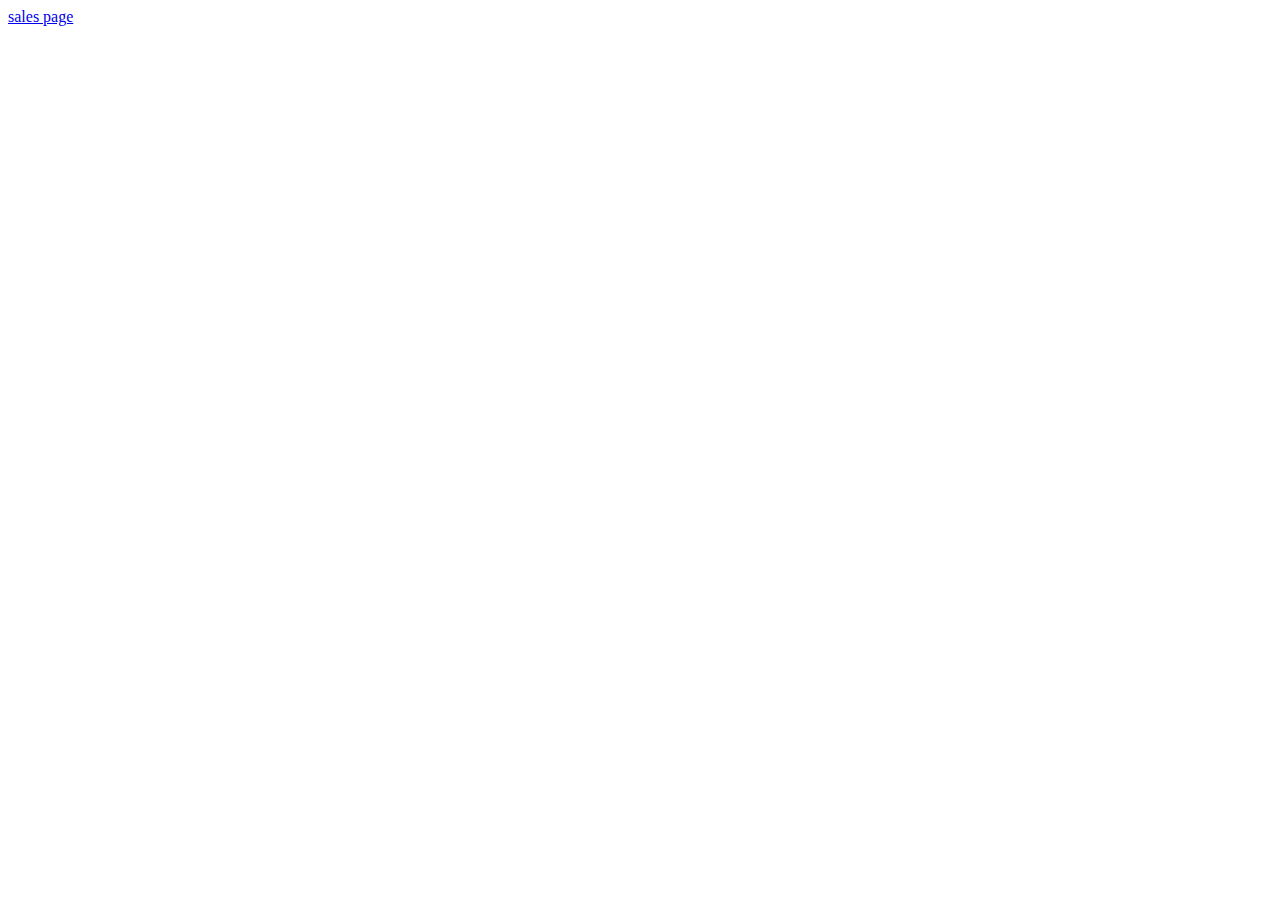
==== index.html @ 08cbb768 "list" ====
<!DOCTYPE html>
<html lang="en">
<head>
    <meta charset="UTF-8">
    <meta name="viewport" content="width=device-width, initial-scale=1.0">
    <title>Document</title>
</head>
<body>

    <a href ="sales.html"> sales page </a>

</body>
</html>
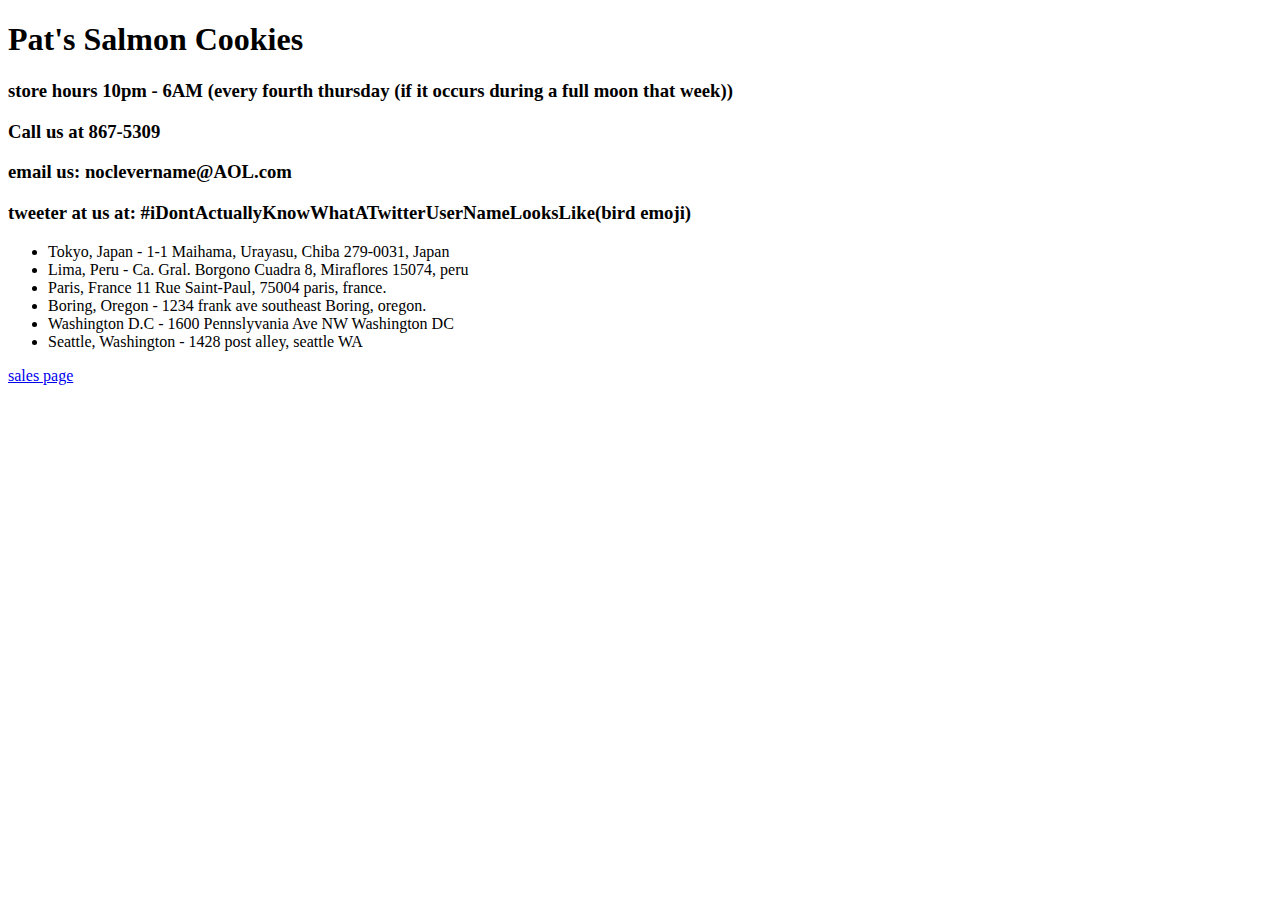
==== commit 7b48989c: "day 3" ====
--- a/index.html
+++ b/index.html
@@ -5,7 +5,27 @@
     <meta name="viewport" content="width=device-width, initial-scale=1.0">
     <title>Document</title>
 </head>
+        
+    <header>
+        <h1> Pat's Salmon Cookies</h1>
+    </header>
+
 <body>
+
+    <h3>store hours 10pm - 6AM (every fourth thursday (if it occurs during a full moon that week)) </h3>
+
+    <h3> Call us at 867-5309</h3>
+    <h3> email us: noclevername@AOL.com</h3>
+    <h3>tweeter at us at: #iDontActuallyKnowWhatATwitterUserNameLooksLike(bird emoji)</h3>
+
+    <ul> 
+        <li>Tokyo, Japan - 1-1 Maihama, Urayasu, Chiba 279-0031, Japan</li>
+        <li>Lima, Peru - Ca. Gral. Borgono Cuadra 8, Miraflores 15074, peru</li>
+        <li>Paris, France 11 Rue Saint-Paul, 75004 paris, france.</li>
+        <li>Boring, Oregon - 1234 frank ave southeast Boring, oregon.</li>
+        <li>Washington D.C - 1600 Pennslyvania Ave NW Washington DC</li>
+        <li>Seattle, Washington - 1428 post alley, seattle WA</li>
+    </ul>
 
     <a href ="sales.html"> sales page </a>
 
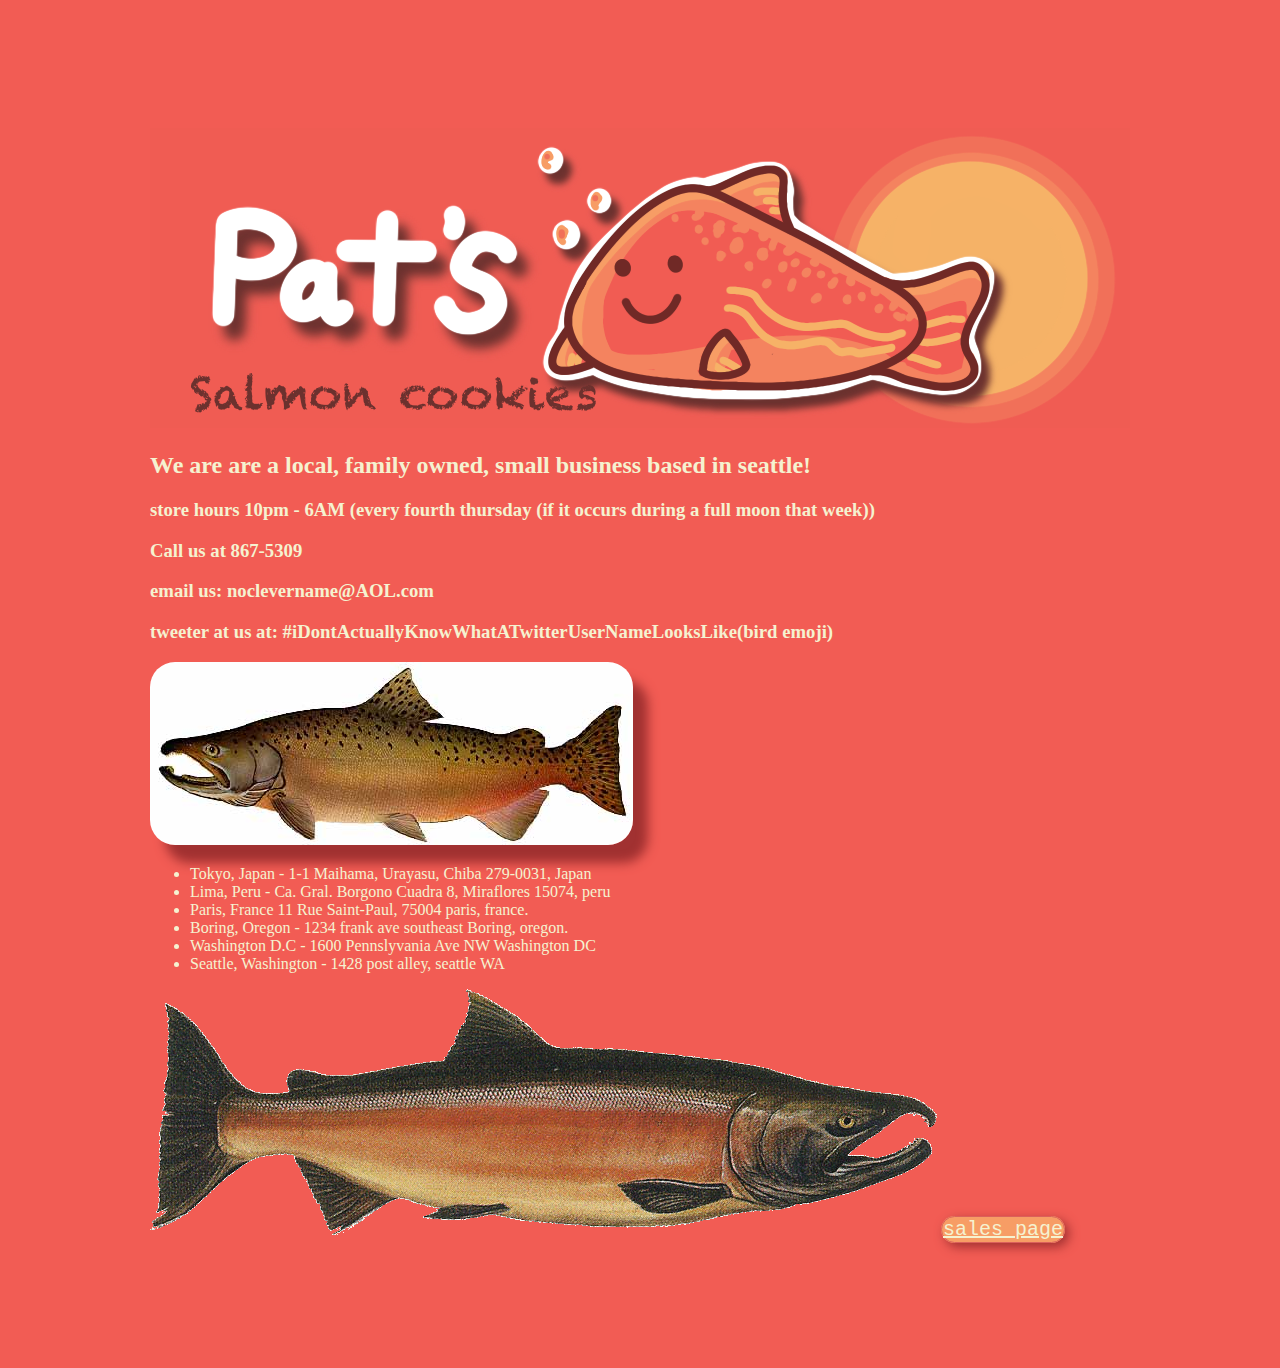
==== commit 19b37060: "added header art" ====
--- a/index.html
+++ b/index.html
@@ -3,29 +3,40 @@
 <head>
     <meta charset="UTF-8">
     <meta name="viewport" content="width=device-width, initial-scale=1.0">
+    <link rel="stylesheet" href="style.css">
     <title>Document</title>
 </head>
         
     <header>
-        <h1> Pat's Salmon Cookies</h1>
+        <img src ="img/Untitled_Artwork.png">
     </header>
-
-<body>
-
-    <h3>store hours 10pm - 6AM (every fourth thursday (if it occurs during a full moon that week)) </h3>
-
-    <h3> Call us at 867-5309</h3>
-    <h3> email us: noclevername@AOL.com</h3>
-    <h3>tweeter at us at: #iDontActuallyKnowWhatATwitterUserNameLooksLike(bird emoji)</h3>
-
-    <ul> 
-        <li>Tokyo, Japan - 1-1 Maihama, Urayasu, Chiba 279-0031, Japan</li>
-        <li>Lima, Peru - Ca. Gral. Borgono Cuadra 8, Miraflores 15074, peru</li>
-        <li>Paris, France 11 Rue Saint-Paul, 75004 paris, france.</li>
-        <li>Boring, Oregon - 1234 frank ave southeast Boring, oregon.</li>
-        <li>Washington D.C - 1600 Pennslyvania Ave NW Washington DC</li>
-        <li>Seattle, Washington - 1428 post alley, seattle WA</li>
-    </ul>
+    
+    <body>
+        
+        <div>
+            <section>
+                <h2> We are are a local, family owned, small business based in seattle!  </h2>
+            </section>
+            
+        </div>
+        
+        <h3>store hours 10pm - 6AM (every fourth thursday (if it occurs during a full moon that week)) </h3>
+        
+        <h3> Call us at 867-5309</h3>
+        <h3> email us: noclevername@AOL.com</h3>
+        <h3>tweeter at us at: #iDontActuallyKnowWhatATwitterUserNameLooksLike(bird emoji)</h3>
+        
+        <img id = "square" src ="img/chinook.jpg">
+        
+        <ul> 
+            <li>Tokyo, Japan - 1-1 Maihama, Urayasu, Chiba 279-0031, Japan</li>
+            <li>Lima, Peru - Ca. Gral. Borgono Cuadra 8, Miraflores 15074, peru</li>
+            <li>Paris, France 11 Rue Saint-Paul, 75004 paris, france.</li>
+            <li>Boring, Oregon - 1234 frank ave southeast Boring, oregon.</li>
+            <li>Washington D.C - 1600 Pennslyvania Ave NW Washington DC</li>
+            <li>Seattle, Washington - 1428 post alley, seattle WA</li>
+        </ul>
+        <img src ="img/salmon.png">
 
     <a href ="sales.html"> sales page </a>
 
--- a/style.css
+++ b/style.css
@@ -0,0 +1,87 @@
+
+/* (((color)))  */
+/* --mellow-apricot: #f7b267ff;
+--atomic-tangerine: #f79d65ff;
+--coral: #f4845fff;
+--bittersweet: #f27059ff;
+--fire-opal: #f25c54ff; */
+
+/* (((font)))  */
+/* font-family: 'IBM Plex Mono', monospace; */
+
+
+body{
+    background-color: #f25c54ff;
+    color:#f5f2d0;
+    margin:auto;
+    position: relative;
+    width: 980px;
+    padding: 10%;
+}
+
+table {
+    background-color:#f4845fff;
+    text-shadow: -1px 0 rgb(146, 132, 132), 0 1px rgb(146, 132, 132), 1px 0 rgb(146, 132, 132), 0 -1px rgb(146, 132, 132);
+    box-shadow: 15px 18px 11px #a13131;
+    border-radius: 25px;
+    font-size: 20px;
+    font-family: 'IBM Plex Mono', monospace;
+    border-collapse: collapse;
+    width: 960px;
+    height: 430px;
+    padding: 20px;
+}
+
+td{
+    width: 45px;
+    border:solid 5px;
+    text-align: center;
+}
+
+fieldset {
+    background-color: #f7b267ff;
+    border-radius: 25px;
+    margin: 30px auto;
+    text-align: center;
+    display: block;
+    width: 300px;
+    box-shadow: 15px 18px 11px #a13131;
+}
+
+ledgend {
+    font-family: 'IBM Plex Mono', monospace;
+    font-size:20px;
+    color:#f5f2d0;
+    text-shadow: -1px 0 rgb(146, 132, 132), 0 1px rgb(146, 132, 132), 1px 0 rgb(146, 132, 132), 0 -1px rgb(146, 132, 132);
+}
+
+fieldset label {
+    font-family: 'IBM Plex Mono', monospace;
+    font-size: 13px;
+    color:rgb(155, 52, 52);
+    float: right;
+    margin: 8px;
+    
+}
+
+button {
+    margin:5px;
+    border-radius: 6px;
+    box-shadow: 2px 3px 6px #a13131;
+}
+
+a{ 
+    background-color: #f79d65ff;
+    border:solid rgb(219, 97, 91) thin;
+    border-radius:25px;
+    padding: 1px;
+    font-family: 'IBM Plex Mono', monospace;
+    color: #f5f2d0;
+    font-size:20px; 
+    box-shadow: 4px 4px 11px #a13131;
+}
+
+#square {
+    border-radius:25px;
+    box-shadow: 15px 18px 11px #a13131;
+}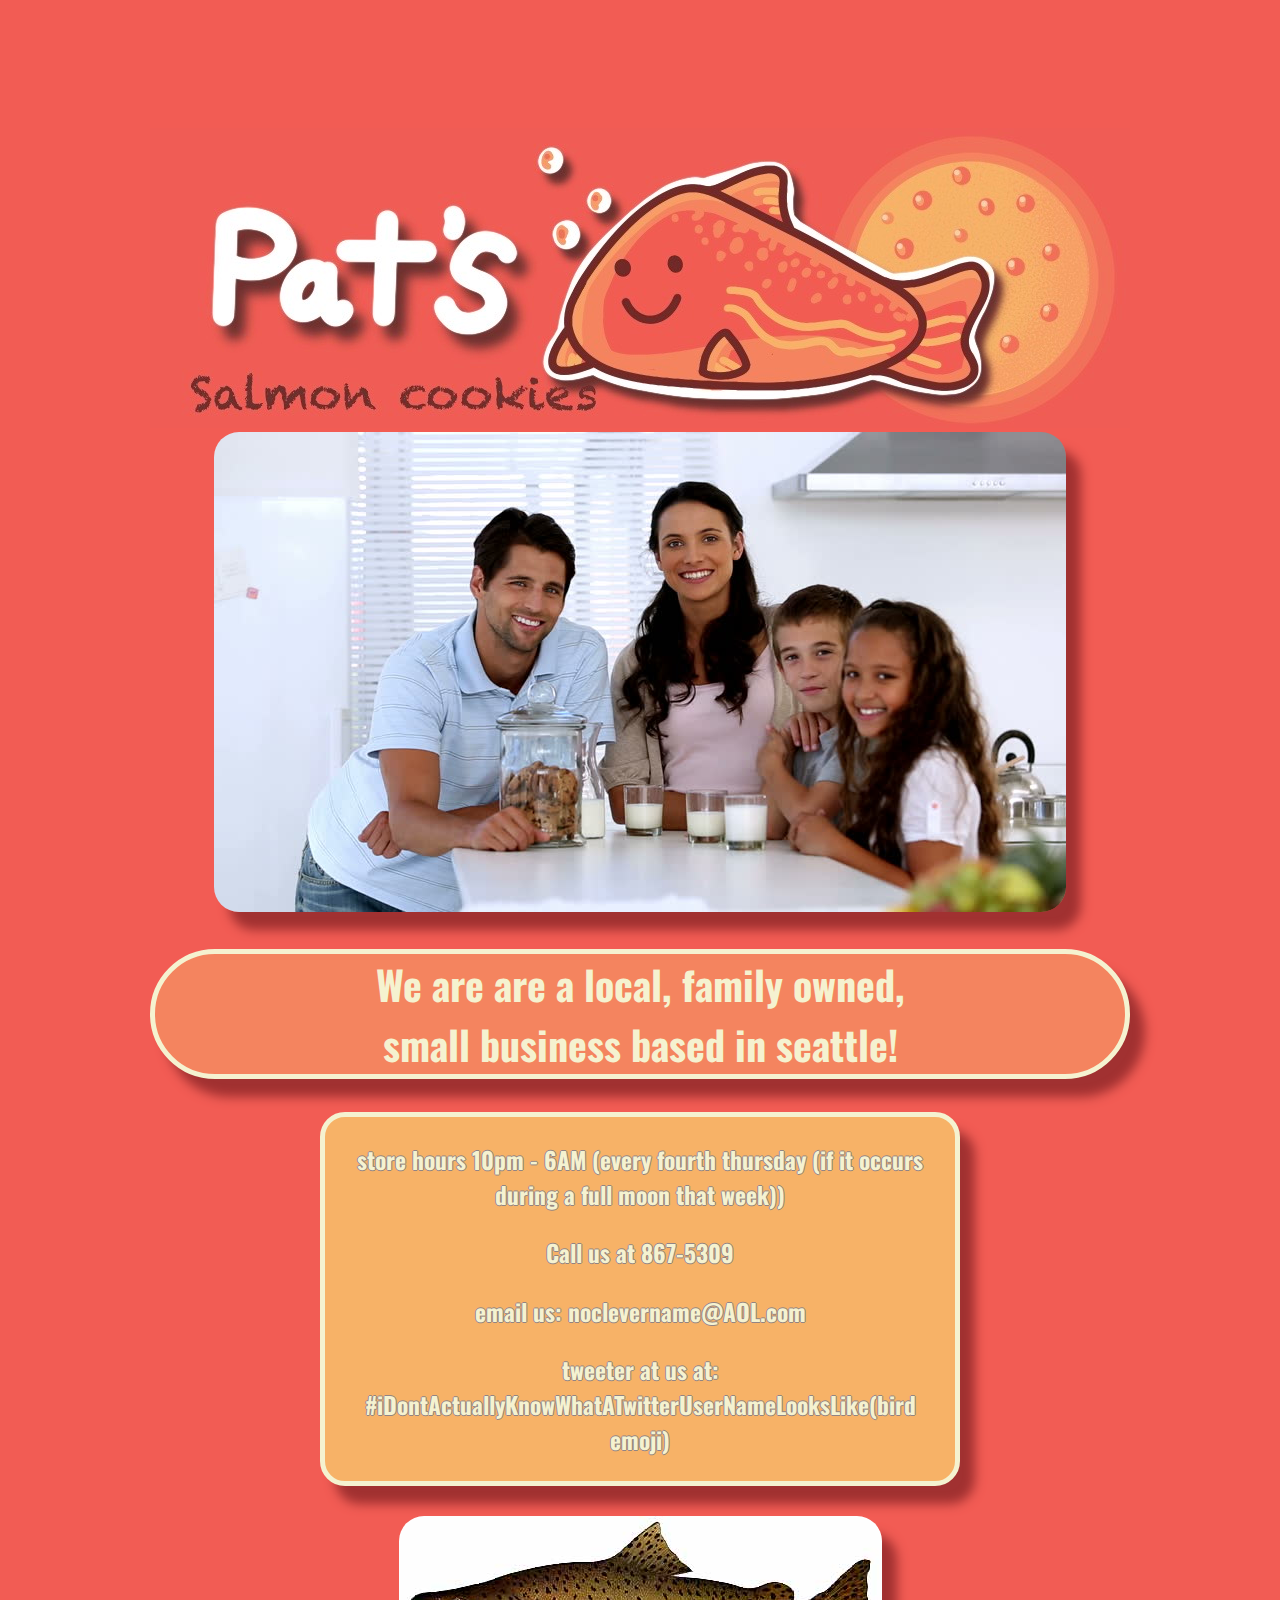
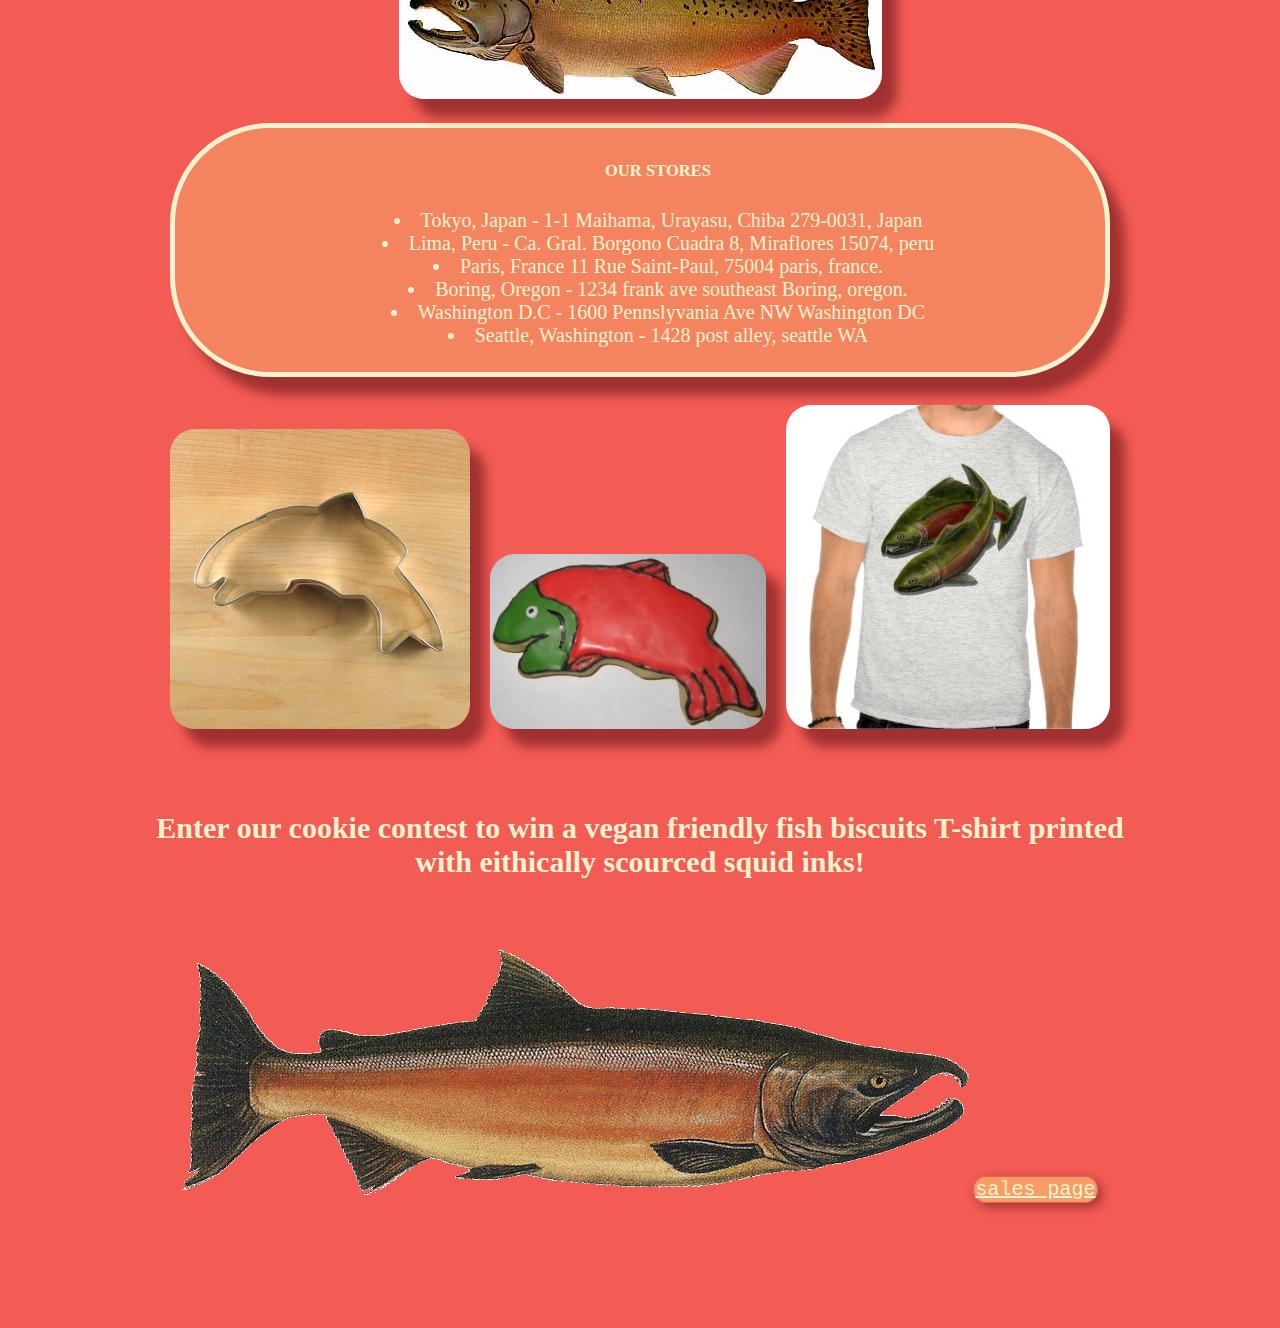
==== commit 1cdd1b63: "added css, got table mostly working, added gitignore" ====
--- a/index.html
+++ b/index.html
@@ -4,40 +4,54 @@
     <meta charset="UTF-8">
     <meta name="viewport" content="width=device-width, initial-scale=1.0">
     <link rel="stylesheet" href="style.css">
-    <title>Document</title>
+    <link href="https://fonts.googleapis.com/css2?family=Oswald:wght@600&display=swap" rel="stylesheet">
+    <title>Fish biscuits</title>
 </head>
         
     <header>
-        <img src ="img/Untitled_Artwork.png">
+        <img src ="img/IMG_1737.JPG">
     </header>
     
     <body>
         
         <div>
             <section>
-                <h2> We are are a local, family owned, small business based in seattle!  </h2>
+                <img src ="img/family.jpg">
+                <h2> We are are a local, family owned, <br> small business based in seattle!  </h2>
             </section>
             
         </div>
-        
-        <h3>store hours 10pm - 6AM (every fourth thursday (if it occurs during a full moon that week)) </h3>
-        
-        <h3> Call us at 867-5309</h3>
-        <h3> email us: noclevername@AOL.com</h3>
-        <h3>tweeter at us at: #iDontActuallyKnowWhatATwitterUserNameLooksLike(bird emoji)</h3>
+            
+        <div id = "contact">
+            <h3>store hours 10pm - 6AM (every fourth thursday (if it occurs during a full moon that week)) </h3>
+            
+            <h3> Call us at 867-5309</h3>
+            <h3> email us: noclevername@AOL.com</h3>
+            <h3>tweeter at us at: #iDontActuallyKnowWhatATwitterUserNameLooksLike(bird emoji)</h3>
+        </div>
         
         <img id = "square" src ="img/chinook.jpg">
         
-        <ul> 
-            <li>Tokyo, Japan - 1-1 Maihama, Urayasu, Chiba 279-0031, Japan</li>
-            <li>Lima, Peru - Ca. Gral. Borgono Cuadra 8, Miraflores 15074, peru</li>
-            <li>Paris, France 11 Rue Saint-Paul, 75004 paris, france.</li>
-            <li>Boring, Oregon - 1234 frank ave southeast Boring, oregon.</li>
-            <li>Washington D.C - 1600 Pennslyvania Ave NW Washington DC</li>
-            <li>Seattle, Washington - 1428 post alley, seattle WA</li>
-        </ul>
+        <div id = 'stores'>
+            <ul> 
+                <h5>OUR STORES</h5>
+                <li>Tokyo, Japan - 1-1 Maihama, Urayasu, Chiba 279-0031, Japan</li>
+                <li>Lima, Peru - Ca. Gral. Borgono Cuadra 8, Miraflores 15074, peru</li>
+                <li>Paris, France 11 Rue Saint-Paul, 75004 paris, france.</li>
+                <li>Boring, Oregon - 1234 frank ave southeast Boring, oregon.</li>
+                <li>Washington D.C - 1600 Pennslyvania Ave NW Washington DC</li>
+                <li>Seattle, Washington - 1428 post alley, seattle WA</li>
+            </ul>
+        </div>
+ 
+            <img id="bit" src ="img/cutter.jpeg">
+            <img id="bit" src ="img/frosted-cookie.jpg"> 
+            <img id="bit" src ="img/shirt.jpg">
+
+            <h6> Enter our cookie contest to win a vegan friendly fish biscuits T-shirt printed with eithically scourced squid inks!</h6>
+            
+
         <img src ="img/salmon.png">
-
     <a href ="sales.html"> sales page </a>
 
 </body>
--- a/style.css
+++ b/style.css
@@ -8,15 +8,27 @@
 
 /* (((font)))  */
 /* font-family: 'IBM Plex Mono', monospace; */
+/* font-family: 'Oswald', sans-serif; */
 
 
 body{
     background-color: #f25c54ff;
     color:#f5f2d0;
+    margin-top: 15px;
     margin:auto;
     position: relative;
     width: 980px;
     padding: 10%;
+    text-align: center;
+}
+
+h2 {
+    font-size: 40px;
+    font-family: 'Oswald', sans-serif;
+    background-color:  #f4845fff;
+    border:solid #f5f2d0 thick;
+    border-radius:75px;
+    box-shadow: 15px 18px 11px #a13131;
 }
 
 table {
@@ -39,6 +51,7 @@
 }
 
 fieldset {
+    border: solid #f5f2d0 15px;
     background-color: #f7b267ff;
     border-radius: 25px;
     margin: 30px auto;
@@ -64,10 +77,35 @@
     
 }
 
+#contact {
+    width: 600px;
+    margin: auto;
+    border: solid thick #f5f2d0;
+    font-size: 20px;
+    padding:1px 15px 1px 15px;
+    margin-bottom: 30px;
+    font-family: 'Oswald', sans-serif;
+    background-color:  #f7b267ff;
+    border-radius: 25px;
+    box-shadow: 15px 18px 11px #a13131;
+    text-shadow: -1px 0 rgb(146, 132, 132), 0 1px rgb(146, 132, 132), 1px 0 rgb(146, 132, 132), 0 -1px rgb(146, 132, 132);text-shadow: -1px 0 rgb(146, 132, 132), 0 1px rgb(146, 132, 132), 1px 0 rgb(146, 132, 132), 0 -1px rgb(146, 132, 132);
+}
+
+section img {
+    border-radius: 25px;
+    box-shadow: 15px 18px 11px #a13131;
+}
+
+
 button {
-    margin:5px;
+    padding: 10px 30px;
+    margin:15px;
     border-radius: 6px;
-    box-shadow: 2px 3px 6px #a13131;
+    box-shadow: 6px 8px 8px #a13131;
+    font-size: 18px;
+    font-family: 'IBM Plex Mono', monospace;
+    color: #f5f2d0;
+    background: #f4845fff;
 }
 
 a{ 
@@ -84,4 +122,31 @@
 #square {
     border-radius:25px;
     box-shadow: 15px 18px 11px #a13131;
+}
+
+#bit {
+    border-radius: 25px;
+    margin: 8px;
+    box-shadow: 15px 18px 11px #a13131;
+}
+
+ul {
+    list-style-position: inside;
+    width: 600px;
+    margin-left: 15%;
+    font-size:20px;
+
+}
+
+#stores {
+    background: #f4845fff;
+    border-radius: 100px;
+    border: solid thick #f5f2d0;
+    padding: 5px;
+    margin: 20px;
+    box-shadow: 15px 18px 11px #a13131;
+}
+
+h6 {
+    font-size: 30px;
 }